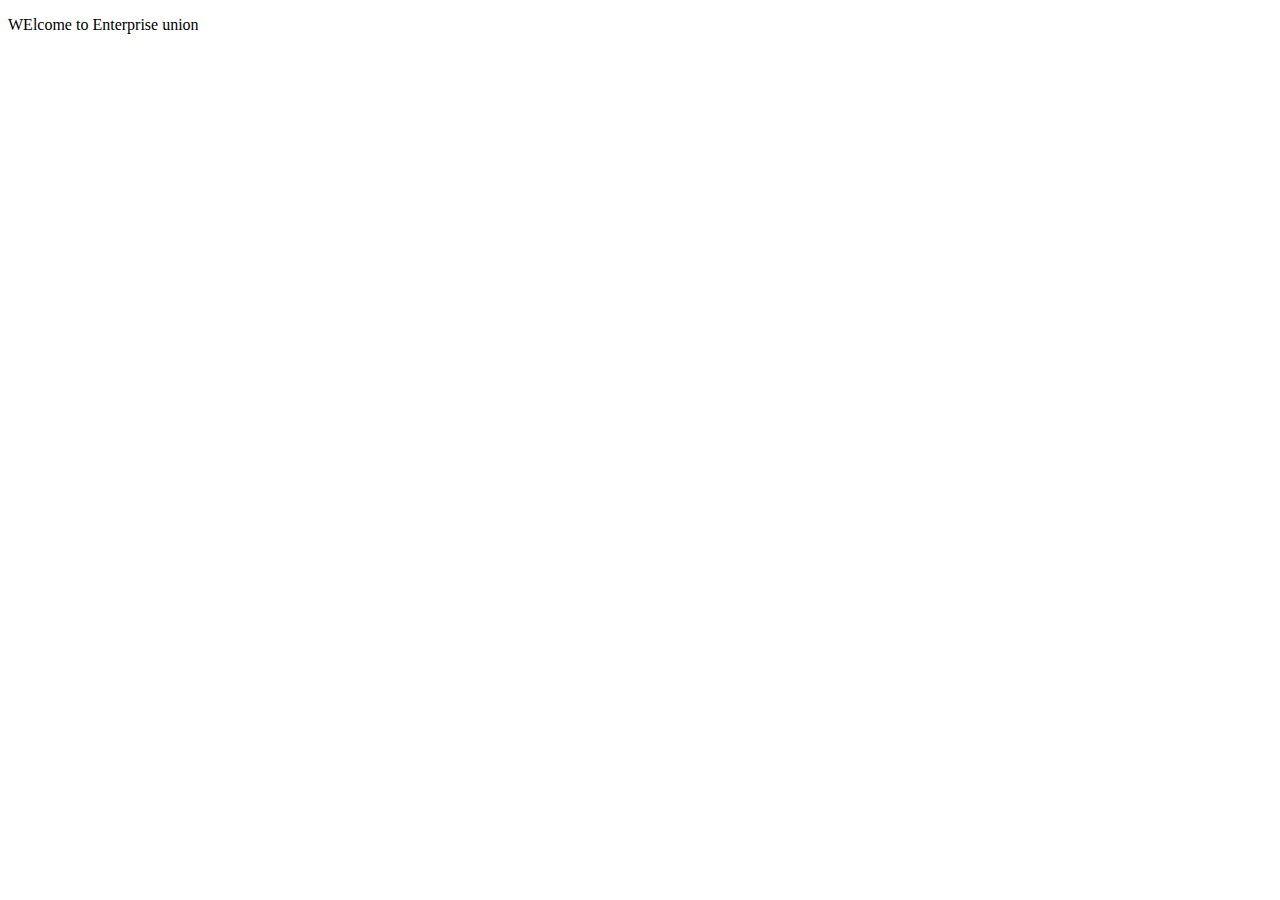
==== desgins.html @ f93478dd "updated-designs for headers" ====
<!DOCTYPE html>
<html lang="en">
<head>
    <meta charset="UTF-8">
    <meta name="viewport" content="width=device-width, initial-scale=1.0">
    <title>Document</title>
</head>
<body>
    <p>WElcome to Enterprise union</p>
</body>
</html>
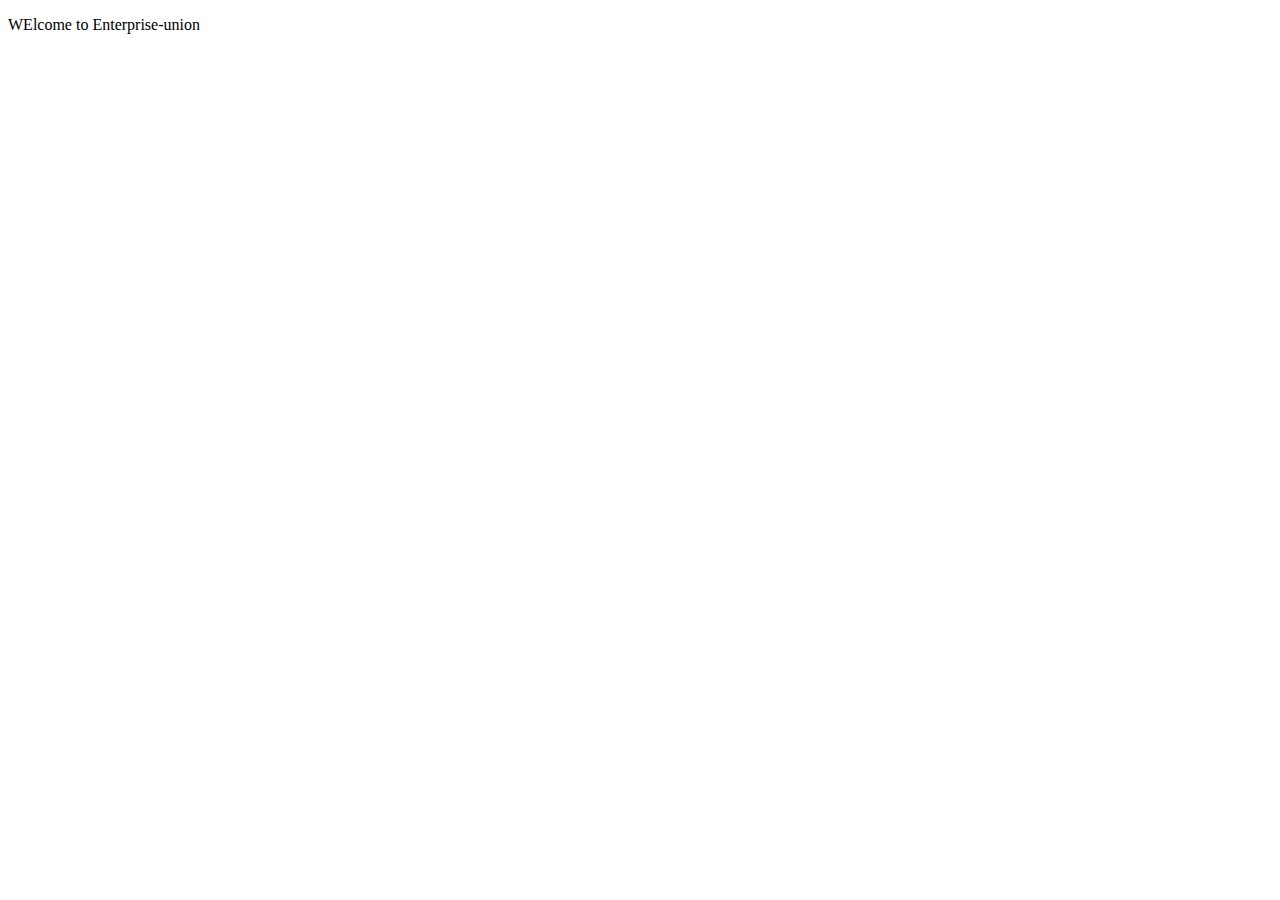
==== commit 267b4308: "added background images" ====
--- a/desgins.html
+++ b/desgins.html
@@ -6,6 +6,6 @@
     <title>Document</title>
 </head>
 <body>
-    <p>WElcome to Enterprise union</p>
+    <p>WElcome to Enterprise-union</p>
 </body>
 </html>